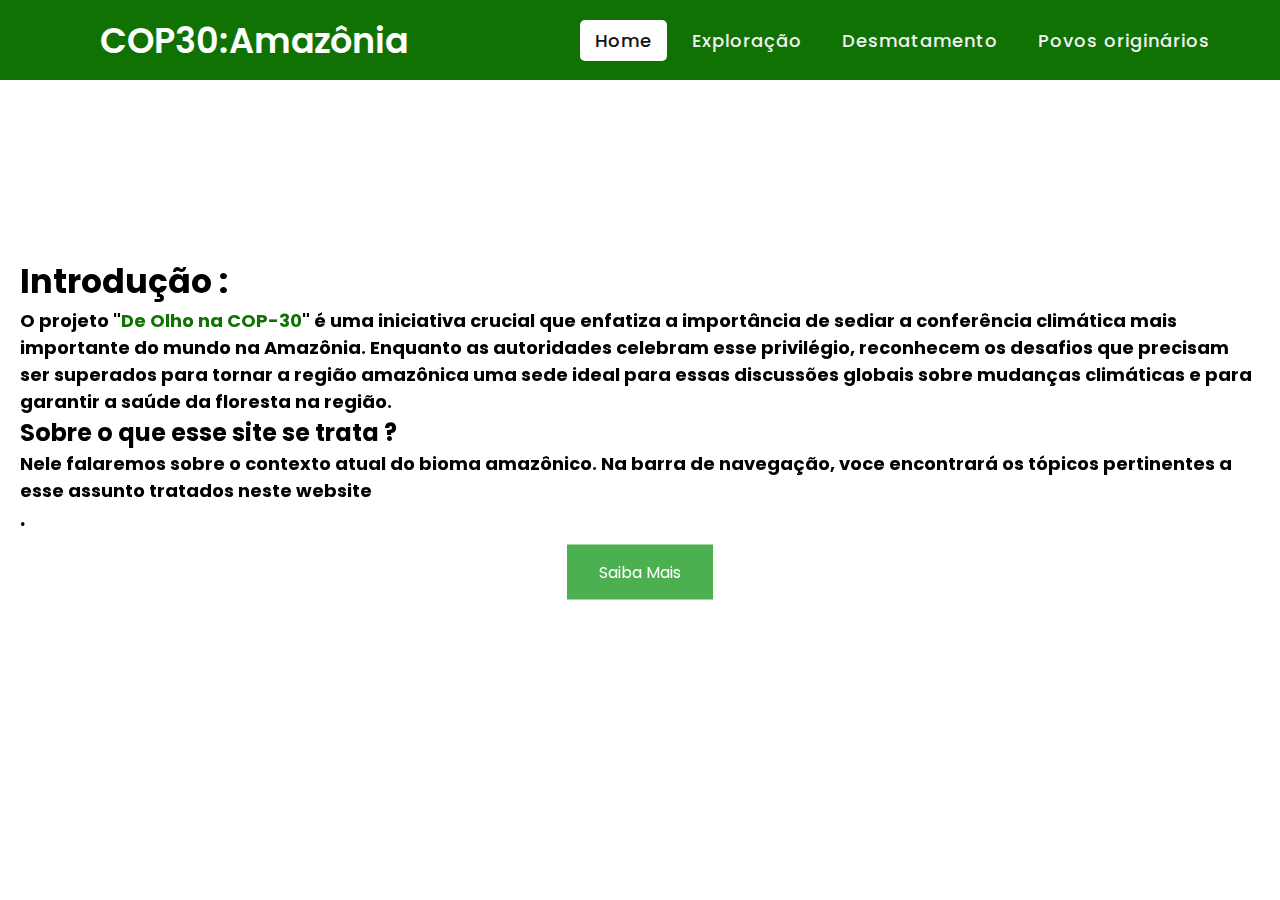
==== index.html @ 5af4824a "Website sobre a amazônia" ====
<!DOCTYPE html>
<html lang="en" dir="ltr">
   <head>
      <meta charset="utf-8">
      <title>Responsive Navigation Menu</title>
      <link rel="stylesheet" href="style.css">
      <meta name="viewport" content="width=device-width, initial-scale=1.0">
      <link rel="stylesheet" href="https://cdnjs.cloudflare.com/ajax/libs/font-awesome/5.15.3/css/all.min.css"/>
   </head>
   <body>
      <nav>
         <div class="logo">
           <p style="text-align: left;">COP30:Amazônia</p>
         </div>
         <input type="checkbox" id="click">
         <label for="click" class="menu-btn">
         <i class="fas fa-bars"></i>
         </label>
         <ul>
            <li><a class="active" href="index.html">Home</a></li>
            <li><a href="exploracao.html">Exploração</a></li>
            <li><a href="desmatamento.html">Desmatamento</a></li>
            <li><a href="povosoriginais.html">Povos originários</a></li>
         </ul>
      </nav>
      <div class="content">
         <div>
            <br>
            <br>
            <h5>Introdução : </h5>
            <p style="font-size: 18px;">O projeto "<span style="color:#0f7202;">De Olho na COP-30</span>" é uma iniciativa crucial que enfatiza a importância de sediar a conferência
            climática mais importante do mundo na Amazônia. Enquanto as autoridades celebram esse privilégio, reconhecem os
            desafios que precisam ser superados para tornar a região amazônica uma sede ideal para essas discussões globais
            sobre mudanças climáticas e para garantir a saúde da floresta na região.</p>
        </div>
        <h2>Sobre o que esse site se trata ?</h2>
        <p style="font-size: 18px;"><strong>Nele falaremos sobre o contexto atual do bioma amazônico. Na barra de navegação, voce encontrará os tópicos pertinentes a esse assunto tratados neste website</strong></p>
        <div>
        <p style="font-size: 20px;">.</p>
        <div class="alinharbotao"><button class="button" onclick="window.location.href='https://www12.senado.leg.br/noticias/materias/2023/12/12/brasil-e-confirmado-como-sede-da-cop-30-em-2025#:~:text=O%20Brasil%20foi%20formalmente%20confirmado,21%20de%20novembro%20de%202025.'">Saiba Mais</button></div>
        </div>
   </body>
</html>
---- style.css ----
@import url('https://fonts.googleapis.com/css?family=Poppins:400,500,600,700&display=swap');
*{
  margin: 0;
  padding: 0;
  box-sizing: border-box;
  font-family: 'Poppins', sans-serif;
} 

nav{
  display: flex;
  height: 80px;
  width: 100%;
  background: #0f7202;
  align-items: center;
  justify-content: space-between;
  padding: 0 50px 0 100px;
  flex-wrap: wrap;
}
nav .logo{
  color: #fff;
  font-size: 35px;
  font-weight: 600;
}
nav ul{
  display: flex;
  flex-wrap: wrap;
  list-style: none;
}
nav ul li{
  margin: 0 5px;
}
nav ul li a{
  color: #f2f2f2;
  text-decoration: none;
  font-size: 18px;
  font-weight: 500;
  padding: 8px 15px;
  border-radius: 5px;
  letter-spacing: 1px;
  transition: all 0.3s ease;
}
nav ul li a.active,
nav ul li a:hover{
  color: #111;
  background: #fff;
}
nav .menu-btn i{
  color: #fff;
  font-size: 22px;
  cursor: pointer;
  display: none;
}
input[type="checkbox"]{
  display: none;
}
@media (max-width: 1000px){
  nav{
    padding: 0 40px 0 50px;
  }
}
@media (max-width: 920px) {
  nav .menu-btn i{
    display: block;
  }
  #click:checked ~ .menu-btn i:before{
    content: "\f00d";
  }
  nav ul{
    position: fixed;
    top: 80px;
    left: -100%;
    background: #111;
    height: 100vh;
    width: 100%;
    text-align: center;
    display: block;
    transition: all 0.3s ease;
  }
  #click:checked ~ ul{
    left: 0;
  }
  nav ul li{
    width: 100%;
    margin: 40px 0;
  }
  nav ul li a{
    width: 100%;
    margin-left: -100%;
    display: block;
    font-size: 20px;
    transition: 0.6s cubic-bezier(0.68, -0.55, 0.265, 1.55);
  }
  #click:checked ~ ul li a{
    margin-left: 0px;
  }
  nav ul li a.active,
  nav ul li a:hover{
    background: none;
    color: cyan;
  }
}
.content{
  position: fixed;
  top: 50%;
  left: 50%;
  transform: translate(-50%, -50%);
  text-align: left;
  z-index: -1;
  width: 100%;
  padding: 0 20px;
  color: #000000;
  top: 30%;
  margin-top: 100px;
}
@media (max-width: 920px) {
    /* Outros estilos aqui */
    
    body {
      overflow-y: auto; /* Adiciona barra de rolagem vertical em telas menores */
    }
  }
  
.content div{
  font-size: 40px;
  font-weight: 700;
}
html {
    scroll-snap-type: y mandatory;
  }
  
  /* O Safari exige a definição no body */
  body {
    overflow-y:auto 
  }
  .button {
    background-color: #4CAF50; /* Cor verde */
    border: none;
    color: white;
    padding: 15px 32px;
    text-align: center;
    text-decoration: none;
    display: inline-block;
    font-size: 16px;
    margin: 4px 2px;
    cursor: pointer;
    align-items: baseline;
    transition: background-color 0.3s;
  }
  .button:hover {
    background-color: #2e7c33; /* Cor verde mais escura quando o mouse passar sobre o botão */
  }
  
  .alinharbotao{
    text-align: center;
  }
  footer{
    text-align: center;
    background: #ffab62;
    width: 100%;
    height: 100px;
    position: relative;
    bottom: 0;
    left: 0;
    }
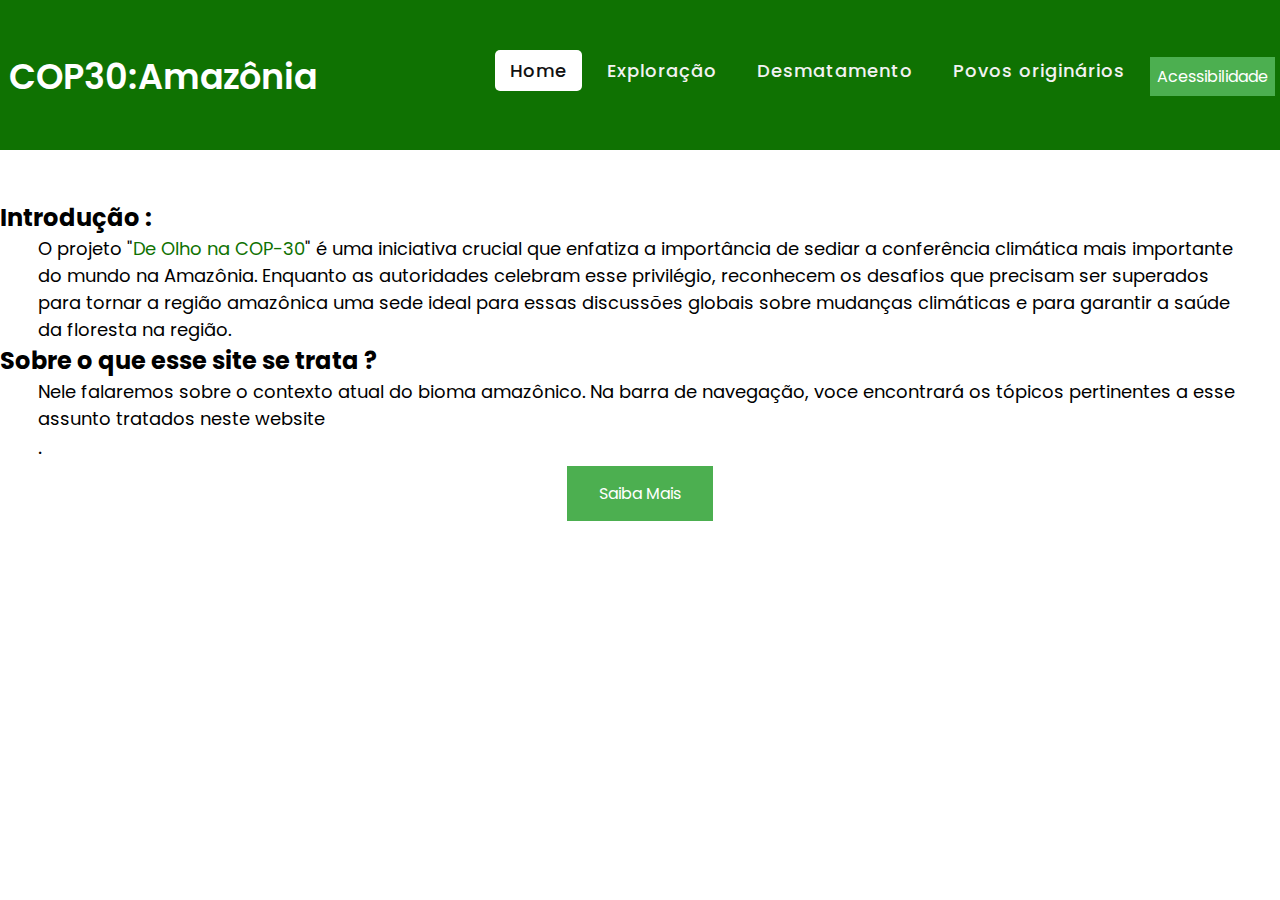
==== commit 2a795096: "Acessibilidade Libras" ====
--- a/index.html
+++ b/index.html
@@ -1,13 +1,25 @@
 <!DOCTYPE html>
-<html lang="en" dir="ltr">
+<html lang="pt-br" dir="ltr">
    <head>
       <meta charset="utf-8">
-      <title>Responsive Navigation Menu</title>
       <link rel="stylesheet" href="style.css">
       <meta name="viewport" content="width=device-width, initial-scale=1.0">
       <link rel="stylesheet" href="https://cdnjs.cloudflare.com/ajax/libs/font-awesome/5.15.3/css/all.min.css"/>
+      
+      <title>Bioma Amazônico</title>
+      <link rel="shortcut icon" href="Imagens/logo2.ico" type="image/x-icon">
    </head>
    <body>
+      <div vw class="enabled">
+         <div vw-access-button class="active"></div>
+         <div vw-plugin-wrapper>
+           <div class="vw-plugin-top-wrapper"></div>
+         </div>
+       </div>
+       <script src="https://vlibras.gov.br/app/vlibras-plugin.js"></script>
+       <script>
+         new window.VLibras.Widget('https://vlibras.gov.br/app');
+       </script>
       <nav>
          <div class="logo">
            <p style="text-align: left;">COP30:Amazônia</p>
@@ -21,23 +33,30 @@
             <li><a href="exploracao.html">Exploração</a></li>
             <li><a href="desmatamento.html">Desmatamento</a></li>
             <li><a href="povosoriginais.html">Povos originários</a></li>
+            <li><div class="dropdown">
+               <button class="dropbtn">Acessibilidade</button>
+               <div class="dropdown-content">
+                 <a href="#">Cores com contraste</a>
+                 <a href="#" >Tradutor em libras</a>
+               </div>
+               
+             </div></li>
          </ul>
       </nav>
-      <div class="content">
          <div>
             <br>
             <br>
-            <h5>Introdução : </h5>
+            <h2>Introdução : </h2>
             <p style="font-size: 18px;">O projeto "<span style="color:#0f7202;">De Olho na COP-30</span>" é uma iniciativa crucial que enfatiza a importância de sediar a conferência
-            climática mais importante do mundo na Amazônia. Enquanto as autoridades celebram esse privilégio, reconhecem os
-            desafios que precisam ser superados para tornar a região amazônica uma sede ideal para essas discussões globais
-            sobre mudanças climáticas e para garantir a saúde da floresta na região.</p>
-        </div>
-        <h2>Sobre o que esse site se trata ?</h2>
-        <p style="font-size: 18px;"><strong>Nele falaremos sobre o contexto atual do bioma amazônico. Na barra de navegação, voce encontrará os tópicos pertinentes a esse assunto tratados neste website</strong></p>
-        <div>
-        <p style="font-size: 20px;">.</p>
-        <div class="alinharbotao"><button class="button" onclick="window.location.href='https://www12.senado.leg.br/noticias/materias/2023/12/12/brasil-e-confirmado-como-sede-da-cop-30-em-2025#:~:text=O%20Brasil%20foi%20formalmente%20confirmado,21%20de%20novembro%20de%202025.'">Saiba Mais</button></div>
-        </div>
+               climática mais importante do mundo na Amazônia. Enquanto as autoridades celebram esse privilégio, reconhecem os
+               desafios que precisam ser superados para tornar a região amazônica uma sede ideal para essas discussões globais
+               sobre mudanças climáticas e para garantir a saúde da floresta na região.</p>
+            </div>
+            <h2>Sobre o que esse site se trata ?</h2>
+            <p style="font-size: 18px;">Nele falaremos sobre o contexto atual do bioma amazônico. Na barra de navegação, voce encontrará os tópicos pertinentes a esse assunto tratados neste website</p>
+            <div>
+               <p style="font-size: 20px;">.</p>
+               <div class="alinharbotao"><button class="button" onclick="window.location.href='https://www12.senado.leg.br/noticias/materias/2023/12/12/brasil-e-confirmado-como-sede-da-cop-30-em-2025#:~:text=O%20Brasil%20foi%20formalmente%20confirmado,21%20de%20novembro%20de%202025.'">Saiba Mais</button></div>
+            </div>
    </body>
 </html>--- a/style.css
+++ b/style.css
@@ -8,18 +8,20 @@
 
 nav{
   display: flex;
-  height: 80px;
+  height: 70px;
   width: 100%;
   background: #0f7202;
   align-items: center;
   justify-content: space-between;
-  padding: 0 50px 0 100px;
+  padding: 50px 0 100px;
   flex-wrap: wrap;
 }
 nav .logo{
-  color: #fff;
+  color: #ffffff;
   font-size: 35px;
   font-weight: 600;
+  left: 0;
+  text-align: left;
 }
 nav ul{
   display: flex;
@@ -27,7 +29,7 @@
   list-style: none;
 }
 nav ul li{
-  margin: 0 5px;
+  margin: 5px;
 }
 nav ul li a{
   color: #f2f2f2;
@@ -162,5 +164,107 @@
     bottom: 0;
     left: 0;
     }
+    p{
+      padding-left: 3%; 
+      padding-right: 3%;
+    }
+    img{
+      padding-left: 3%; 
+      padding-right: 3%;
+    }
+    /* Estilo do botão dropdown */
+.dropbtn {
+  background-color: #4CAF50;
+  color: white;
+  padding: 7px;
+  font-size: 16px;
+  border: none;
+}
+
+/* Estilo do dropdown ao passar o mouse */
+.dropdown:hover .dropdown-content {
+  display: block;
+}
+
+/* Estilo do conteúdo do dropdown */
+.dropdown-content {
+  display: none;
+  position: absolute;
+  background-color: #f9f9f9;
+  min-width: 160px;
+  box-shadow: 0px 8px 16px 0px rgba(0,0,0,0.2);
+  z-index: 1;
+}
+
+/* Estilo dos links dentro do dropdown */
+.dropdown-content a {
+  color: black;
+  padding: 16px 1px;
+  text-decoration: none;
+  display: block;
+}
+
+/* Estilo dos links ao passar o mouse */
+.dropdown-content a:hover {
+  background-color: #f1f1f1;
+}
+#openVLibras{
+  padding: 0;
+}
+.extensao{
+  width: 100%;
+}
+.card {
+  width: 300px;
+  border-radius: 10px;
+  overflow: hidden;
+  position: relative;
+  box-shadow: 0 4px 8px rgba(0, 0, 0, 0.1);
+}
+
+.card img {
+  width: 100%;
+  height: auto;
+}
+
+.overlay {
+  position: absolute;
+  top: 0;
+  left: 0;
+  width: 100%;
+  height: 100%;
+  background-color: rgba(0, 0, 0, 0.5);
+  opacity: 0;
+  transition: opacity 0.3s ease;
+}
+
+.card:hover .overlay {
+  opacity: 1;
+}
+
+.overlay-content {
+  position: absolute;
+  top: 50%;
+  left: 50%;
+  transform: translate(-50%, -50%);
+  color: white;
+  text-align: center;
+  padding: 20px;
+}
+
+.overlay-content h2 {
+  margin-top: 0;
+}
+
+.overlay-content p {
+  margin-bottom: 0;
+}
+[vw] [vw-access-button] .access-button {
+  width: 40px;
+  height: 40px;
+  z-index: 1;
+ 
+}
+
   
   